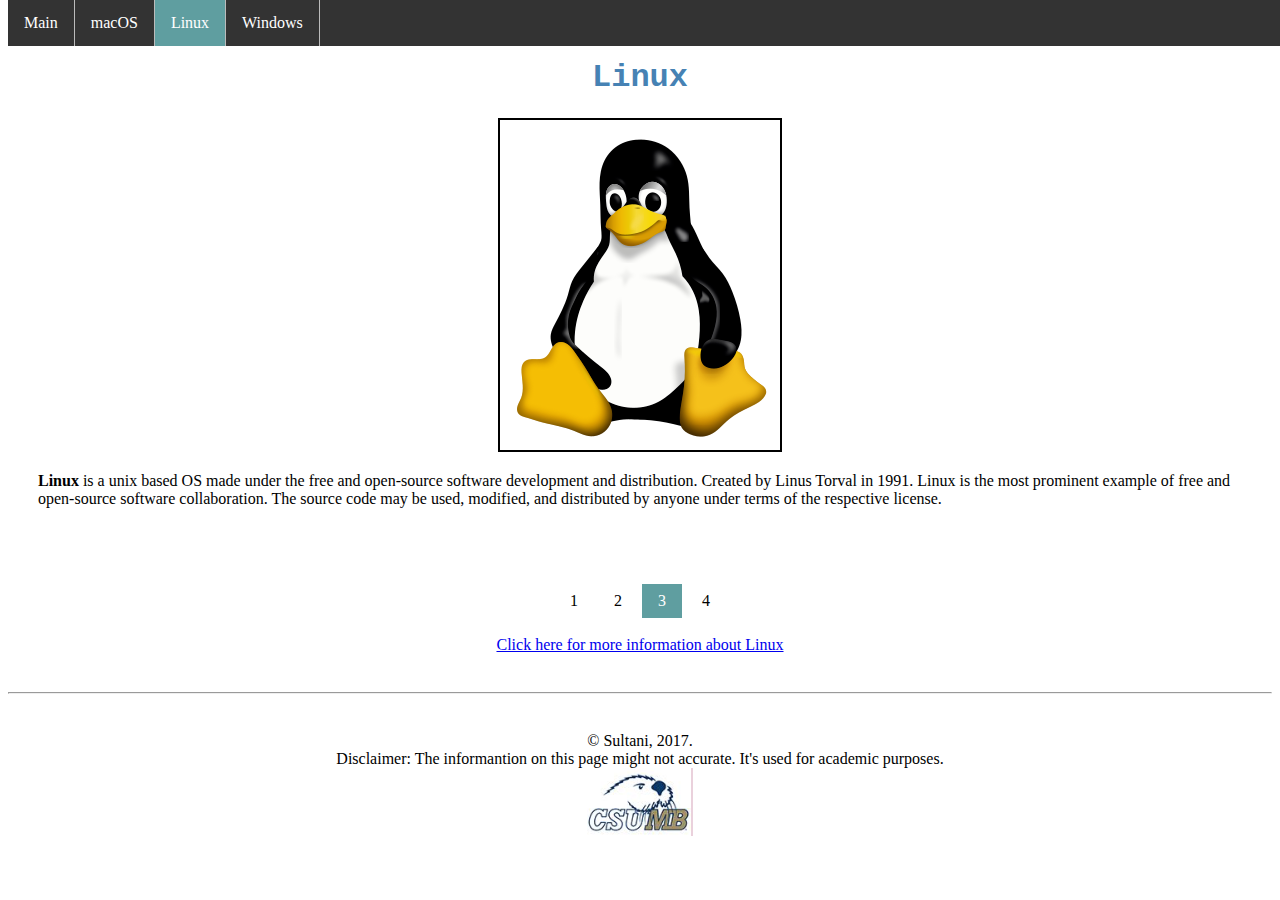
==== homework1/linux.html @ bfbe8470 "Homework 1 commit" ====
<!DOCTYPE html> 
<html>
    <head>
        <title>Linux Page</title>
        <link rel="stylesheet" href="css/styles.css" type="text/css"> 
    </head>
    
    <body>
        <nav>
            <ul>
                <li><a href="index.html">Main</a></li>
                <li><a href="macos.html">macOS</a></li>
                <li><a class="active" href="linux.html">Linux</a></li>
                <li><a href="windows.html">Windows</a></li>
            </ul>
        </nav>
        
        <main>
            <h1>Linux</h1>
            <figure>
                <img src="img/tux.png" alt="Linux">
            </figure>
            
            <p>
                <strong>Linux</strong> is a unix based OS made under the free and open-source
                software development and distribution. Created by Linus Torval in 1991. Linux is the 
                most prominent example of free and open-source software collaboration. 
                The source code may be used, modified, and distributed by anyone under terms of the 
                respective license. 
            </p>
            
        </main>
        
        <footer>
            <ul class="pagination">
                <li><a href="#"></a></li>
                <li><a href="index.html">1</a></li>
                <li><a href="1.html">2</a></li>
                <li><a class="active" href="2.html">3</a></li>
                <li><a href="3.html">4</a></li>
                <li><a href="#"></a></li>
            </ul>
            <br><br><a id="link" href="https://en.wikipedia.org/wiki/Linux">Click here for more information about Linux</a>
        </footer>
        
        <hr>
        <footer>
            &copy; Sultani, 2017. <br> Disclaimer: The informantion on this page might not accurate. It's used for academic purposes. </br>
            <img src="img/csumb-logo.png" alt="CSUMB Logo" /> 
        </footer>
    </body>
    
    
</html>
---- homework1/css/styles.css ----
h1 {
    text-align: center;
    font-size: 200%;
    color: #4682B4 !important;
    font-weight: bold;
    font-family: "Courier New", Courier, monospace;
}

figure {
  float: center;
  text-align: center;
}

figure img {
  border: solid 2px black;
}

nav ul {
  list-style-type: none;
  margin: 0;
  padding: 0;
  overflow: hidden;
  background-color: #333;
  position: fixed;
  top: 0;
  width: 100%;
}

nav li {
  float: left;
  border-right: 1px solid #bbb;
}

nav li a {
  display: block;
  color: white;
  text-align: center;
  padding: 14px 16px;
  text-decoration: none;
}

nav .active {
  background-color: #5F9EA0;
}

main, 
footer {
    padding: 30px; 
    margin-top: 50px;
    height: auto;
    width: auto; 
    margin: 0px auto;
}

footer {
    text-align: center; 
}

ul.pagination {
  display: inline-block;
  padding: 0;
  margin: 0;
}

ul.pagination li {
  display: inline;
}

ul.pagination li a {
  display: inline-block;
  color: black;
  padding: 8px 16px;
  text-decoration: none;
  transition: background-color .3s;
}

ul.pagination {
  display: inline-block;
  padding: 0;
  margin: 0;
}


ul.pagination li a.active {
  background-color: #5F9EA0;
  color: white;
}
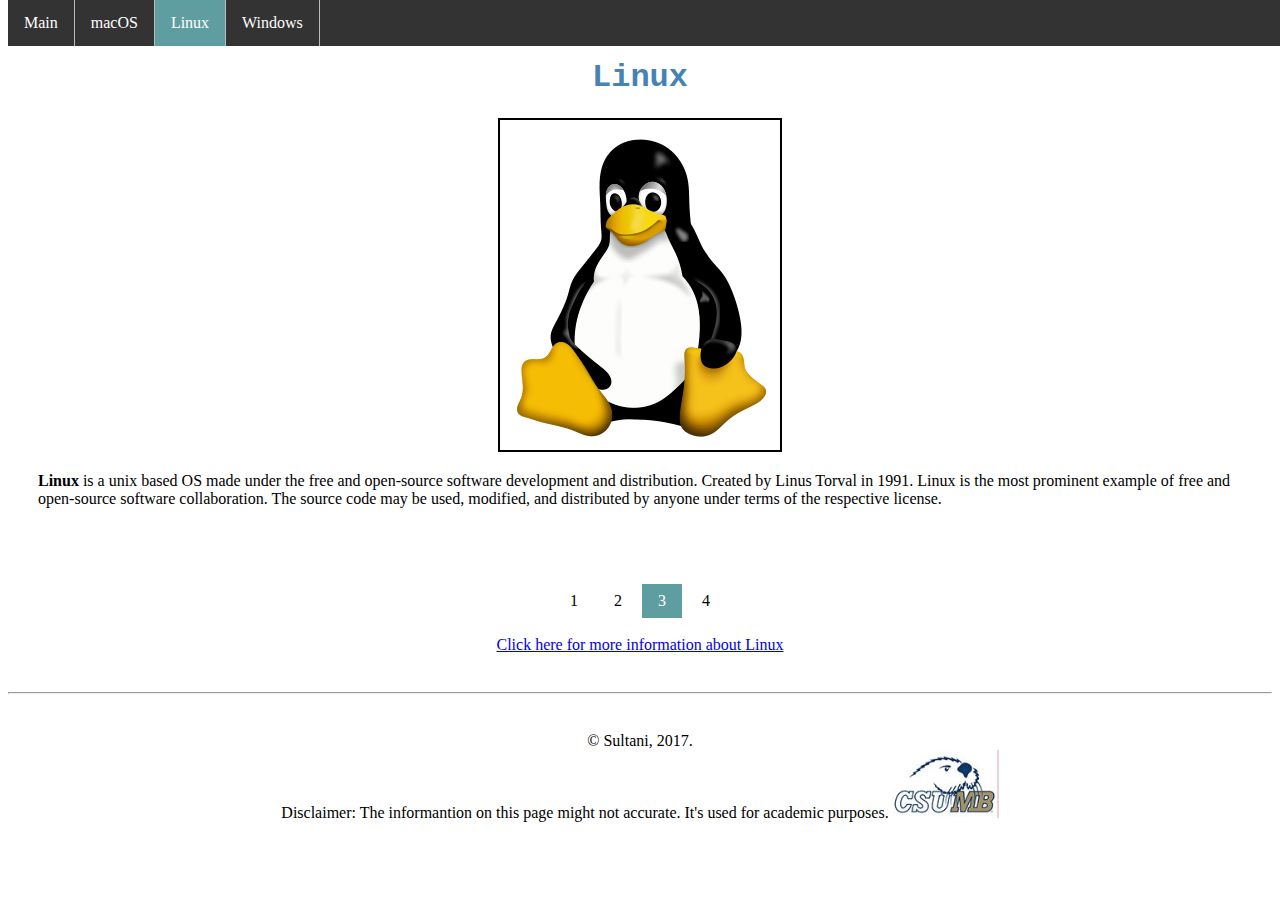
==== commit 8fb3b07b: "Changes after validator" ====
--- a/homework1/linux.html
+++ b/homework1/linux.html
@@ -33,19 +33,17 @@
         
         <footer>
             <ul class="pagination">
-                <li><a href="#"></a></li>
                 <li><a href="index.html">1</a></li>
-                <li><a href="1.html">2</a></li>
-                <li><a class="active" href="2.html">3</a></li>
-                <li><a href="3.html">4</a></li>
-                <li><a href="#"></a></li>
+                <li><a href="macos.html">2</a></li>
+                <li><a class="active" href="linux.html">3</a></li>
+                <li><a href="windows.html">4</a></li>
             </ul>
             <br><br><a id="link" href="https://en.wikipedia.org/wiki/Linux">Click here for more information about Linux</a>
         </footer>
         
         <hr>
         <footer>
-            &copy; Sultani, 2017. <br> Disclaimer: The informantion on this page might not accurate. It's used for academic purposes. </br>
+            &copy; Sultani, 2017. <br> Disclaimer: The informantion on this page might not accurate. It's used for academic purposes.
             <img src="img/csumb-logo.png" alt="CSUMB Logo" /> 
         </footer>
     </body>
